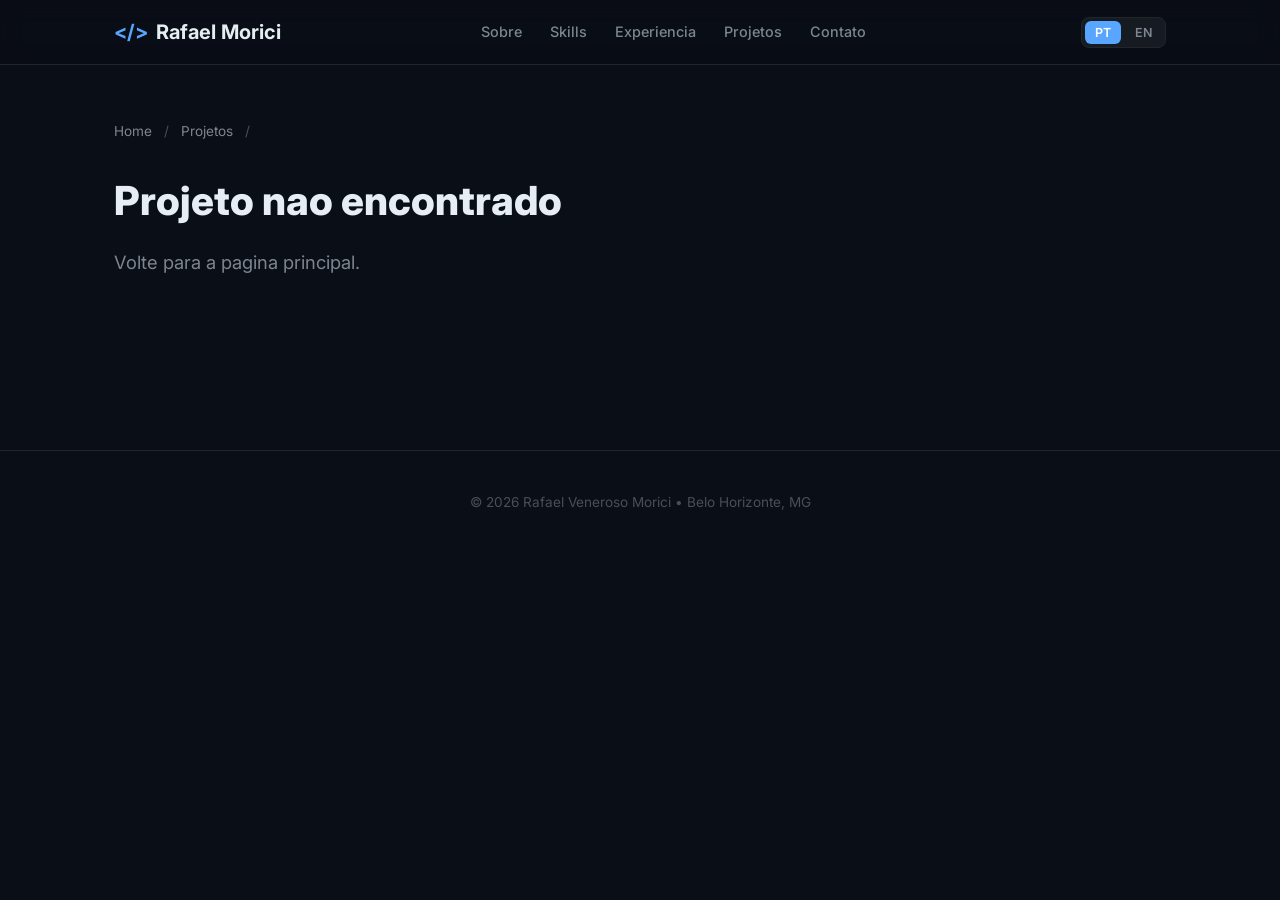
==== project.html @ 220ac89f "feat: portfolio site with bilingual support (PT-BR / EN) Static portfolio site showcasing 9 .NET 10 " ====
<!DOCTYPE html>
<html lang="pt-BR">
<head>
  <meta charset="UTF-8">
  <meta name="viewport" content="width=device-width, initial-scale=1.0">
  <title id="page-title">Projeto | Rafael Morici</title>
  <meta name="description" content="Detalhes do projeto - Portfolio de Rafael Veneroso Morici">
  <link rel="preconnect" href="https://fonts.googleapis.com">
  <link href="https://fonts.googleapis.com/css2?family=Inter:wght@400;500;600;700;800&display=swap" rel="stylesheet">
  <link rel="stylesheet" href="css/style.css">
</head>
<body>

  <!-- Navbar -->
  <nav class="navbar">
    <div class="container">
      <a href="index.html" class="navbar-brand"><span>&lt;/&gt;</span> Rafael Morici</a>
      <div class="navbar-links">
        <a href="index.html#about" data-i18n="nav.about">Sobre</a>
        <a href="index.html#skills" data-i18n="nav.skills">Skills</a>
        <a href="index.html#experience" data-i18n="nav.experience">Experiencia</a>
        <a href="index.html#projects" data-i18n="nav.projects">Projetos</a>
        <a href="index.html#contact" data-i18n="nav.contact">Contato</a>
      </div>
      <div class="lang-switch">
        <button class="lang-btn" data-lang="pt">PT</button>
        <button class="lang-btn" data-lang="en">EN</button>
      </div>
      <button class="hamburger" aria-label="Menu">&#9776;</button>
    </div>
  </nav>

  <!-- Project Hero -->
  <section class="project-hero">
    <div class="container">
      <div class="breadcrumb">
        <a href="index.html" data-i18n="detail.home">Home</a>
        <span class="sep">/</span>
        <a href="index.html#projects" data-i18n="detail.projects">Projetos</a>
        <span class="sep">/</span>
        <span class="accent" id="breadcrumb-name"></span>
      </div>
      <h1 id="project-name"></h1>
      <p class="tagline" id="project-tagline"></p>
      <div class="project-meta" id="project-meta"></div>
    </div>
  </section>

  <!-- Project Body -->
  <div class="container">
    <div class="project-body">
      <div class="project-main" id="project-main"></div>
      <aside class="project-sidebar" id="project-sidebar"></aside>
    </div>
  </div>

  <!-- Footer -->
  <footer class="footer">
    <div class="container">
      &copy; 2026 Rafael Veneroso Morici &bull; Belo Horizonte, MG
    </div>
  </footer>

  <script src="js/projects.js"></script>
  <script src="js/i18n.js"></script>
  <script src="js/main.js"></script>
  <script>
    const params = new URLSearchParams(window.location.search);
    const id = params.get('id');
    const p = PROJECTS[id];

    function renderProjectDetail() {
      if (!p) {
        document.getElementById('project-name').textContent = currentLang === 'en' ? 'Project not found' : 'Projeto nao encontrado';
        document.getElementById('project-tagline').textContent = currentLang === 'en' ? 'Go back to the main page.' : 'Volte para a pagina principal.';
        return;
      }

      // Page title
      document.getElementById('page-title').textContent = `${p.name} | Rafael Morici`;
      document.getElementById('breadcrumb-name').textContent = p.name;

      // Hero
      document.getElementById('project-name').innerHTML = `<span style="color:${p.color}">${p.icon}</span> ${p.name}`;
      document.getElementById('project-tagline').textContent = projectField(p, 'tagline');

      // Meta badges
      const metaHtml = `
        <div class="meta-badge"><span class="meta-icon" style="color:${p.color}">${p.icon}</span> ${p.number}</div>
        <div class="meta-badge"><span class="meta-icon" style="color:#3fb950">&#10003;</span> <strong>${p.tests} ${t('projects.tests')}</strong></div>
        <div class="meta-badge"><span class="meta-icon">&#9881;</span> .NET 10</div>
        <div class="meta-badge"><span class="meta-icon">&#128451;</span> PostgreSQL</div>
      `;
      document.getElementById('project-meta').innerHTML = metaHtml;

      // Main content
      const features = projectField(p, 'features');
      let mainHtml = `
        <h2>${t('detail.description')}</h2>
        <p>${projectField(p, 'description')}</p>

        <h2>${t('detail.features')}</h2>
        <ul>${features.map(f => `<li>${f}</li>`).join('')}</ul>
      `;

      if (p.endpoints && p.endpoints.length > 0) {
        mainHtml += `
          <h2>${t('detail.endpoints')}</h2>
          <table class="endpoint-table">
            <thead><tr><th>${t('detail.th.method')}</th><th>${t('detail.th.route')}</th><th>${t('detail.th.desc')}</th></tr></thead>
            <tbody>
              ${p.endpoints.map(e => {
                const cls = `method-${e.method.toLowerCase()}`;
                const desc = (currentLang === 'en' && e.desc_en) ? e.desc_en : e.desc;
                return `<tr>
                  <td><span class="method ${cls}">${e.method}</span></td>
                  <td><code>${e.path}</code></td>
                  <td>${desc}</td>
                </tr>`;
              }).join('')}
            </tbody>
          </table>
        `;
      }

      // Project navigation
      const keys = Object.keys(PROJECTS);
      const idx = keys.indexOf(id);
      mainHtml += '<div style="display:flex;gap:12px;justify-content:space-between;padding:40px 0 80px;">';
      if (idx > 0) {
        const prevKey = keys[idx - 1];
        const prev = PROJECTS[prevKey];
        mainHtml += `<a href="project.html?id=${prevKey}" class="btn btn-outline">&larr; ${prev.name}</a>`;
      } else {
        mainHtml += '<span></span>';
      }
      if (idx < keys.length - 1) {
        const nextKey = keys[idx + 1];
        const next = PROJECTS[nextKey];
        mainHtml += `<a href="project.html?id=${nextKey}" class="btn btn-outline">${next.name} &rarr;</a>`;
      }
      mainHtml += '</div>';

      document.getElementById('project-main').innerHTML = mainHtml;

      // Sidebar
      let sideHtml = `
        <a href="${p.repo}" target="_blank" class="btn-github">
          &#128187; ${t('detail.github')} &nearr;
        </a>

        <div class="sidebar-card">
          <h3>&#9881; ${t('detail.technologies')}</h3>
          <div class="tech-list">
            ${p.technologies.map(tc => `<span class="tech-item">${tc}</span>`).join('')}
          </div>
        </div>

        <div class="sidebar-card">
          <h3>&#127959; ${t('detail.patterns')}</h3>
          <ul class="pattern-list">
            ${p.patterns.map(pt => `<li>${pt}</li>`).join('')}
          </ul>
        </div>

        <div class="sidebar-card">
          <h3>&#128300; ${t('detail.tests')}</h3>
          <div style="text-align:center; padding: 12px 0;">
            <div style="font-size: 2.5rem; font-weight: 800; color: #3fb950;">${p.tests}</div>
            <div style="color: #7d8590; font-size: .85rem;">${t('detail.tests.label')}</div>
            <div style="color: #484f58; font-size: .8rem; margin-top: 8px;">xUnit + Moq + EF InMemory</div>
          </div>
        </div>
      `;

      document.getElementById('project-sidebar').innerHTML = sideHtml;
    }

    renderProjectDetail();
    document.addEventListener('langchange', () => {
      applyTranslations();
      renderProjectDetail();
    });
  </script>

</body>
</html>
---- css/style.css ----
/* ===== Reset & Base ===== */
*, *::before, *::after { box-sizing: border-box; margin: 0; padding: 0; }
html { scroll-behavior: smooth; font-size: 16px; }
body {
  font-family: 'Inter', 'Segoe UI', system-ui, -apple-system, sans-serif;
  background: #0a0e17;
  color: #c9d1d9;
  line-height: 1.7;
  overflow-x: hidden;
}
a { color: #58a6ff; text-decoration: none; transition: color .2s; }
a:hover { color: #79c0ff; }
img { max-width: 100%; display: block; }
ul { list-style: none; }

/* ===== Utilities ===== */
.container { max-width: 1100px; margin: 0 auto; padding: 0 24px; }
.section { padding: 80px 0; }
.section-title {
  font-size: 2rem;
  font-weight: 700;
  color: #e6edf3;
  margin-bottom: 12px;
}
.section-subtitle {
  color: #7d8590;
  font-size: 1.05rem;
  margin-bottom: 48px;
}
.accent { color: #58a6ff; }
.gradient-text {
  background: linear-gradient(135deg, #58a6ff 0%, #3fb950 100%);
  -webkit-background-clip: text;
  -webkit-text-fill-color: transparent;
  background-clip: text;
}

/* ===== Navbar ===== */
.navbar {
  position: fixed; top: 0; left: 0; right: 0;
  z-index: 100;
  background: rgba(10, 14, 23, .85);
  backdrop-filter: blur(12px);
  border-bottom: 1px solid #21262d;
  padding: 0 24px;
  transition: background .3s;
}
.navbar .container {
  display: flex; align-items: center; justify-content: space-between;
  height: 64px;
}
.navbar-brand {
  font-size: 1.25rem; font-weight: 700; color: #e6edf3;
  display: flex; align-items: center; gap: 8px;
}
.navbar-brand span { color: #58a6ff; }
.navbar-links { display: flex; gap: 28px; }
.navbar-links a {
  color: #7d8590; font-size: .9rem; font-weight: 500;
  transition: color .2s;
}
.navbar-links a:hover { color: #e6edf3; }
.hamburger {
  display: none; background: none; border: none; color: #c9d1d9;
  font-size: 1.5rem; cursor: pointer;
}

/* ===== Language Switcher ===== */
.lang-switch {
  display: flex;
  gap: 4px;
  background: #161b22;
  border: 1px solid #21262d;
  border-radius: 8px;
  padding: 3px;
  margin-left: 16px;
}
.lang-btn {
  background: transparent;
  border: none;
  color: #7d8590;
  font-size: .78rem;
  font-weight: 600;
  padding: 4px 10px;
  border-radius: 6px;
  cursor: pointer;
  font-family: inherit;
  transition: all .2s;
}
.lang-btn:hover { color: #c9d1d9; }
.lang-btn.active {
  background: #58a6ff;
  color: #fff;
}

/* ===== Hero ===== */
.hero {
  min-height: 100vh;
  display: flex; align-items: center;
  padding-top: 64px;
  position: relative;
  overflow: hidden;
}
.hero::before {
  content: '';
  position: absolute; top: -50%; right: -30%;
  width: 800px; height: 800px;
  background: radial-gradient(circle, rgba(88,166,255,.08) 0%, transparent 70%);
  pointer-events: none;
}
.hero-content { max-width: 680px; }
.hero-label {
  display: inline-block;
  background: rgba(88,166,255,.1);
  color: #58a6ff;
  padding: 6px 16px;
  border-radius: 20px;
  font-size: .85rem;
  font-weight: 600;
  margin-bottom: 24px;
  border: 1px solid rgba(88,166,255,.2);
}
.hero h1 {
  font-size: 3.2rem;
  font-weight: 800;
  color: #e6edf3;
  line-height: 1.15;
  margin-bottom: 20px;
}
.hero p {
  font-size: 1.15rem;
  color: #7d8590;
  margin-bottom: 36px;
  max-width: 560px;
}
.hero-buttons { display: flex; gap: 16px; flex-wrap: wrap; }
.btn {
  display: inline-flex; align-items: center; gap: 8px;
  padding: 12px 28px;
  border-radius: 8px;
  font-size: .95rem;
  font-weight: 600;
  cursor: pointer;
  border: none;
  transition: all .2s;
}
.btn-primary {
  background: #238636;
  color: #fff;
}
.btn-primary:hover { background: #2ea043; color: #fff; }
.btn-outline {
  background: transparent;
  color: #c9d1d9;
  border: 1px solid #30363d;
}
.btn-outline:hover { border-color: #58a6ff; color: #58a6ff; }

/* ===== About ===== */
.about-grid {
  display: grid;
  grid-template-columns: 1fr 1fr;
  gap: 48px;
  align-items: start;
}
.about-text p { margin-bottom: 16px; color: #8b949e; }
.about-text p strong { color: #e6edf3; }
.info-card {
  background: #161b22;
  border: 1px solid #21262d;
  border-radius: 12px;
  padding: 28px;
}
.info-card h3 { color: #e6edf3; font-size: 1.1rem; margin-bottom: 16px; }
.info-item {
  display: flex; justify-content: space-between;
  padding: 10px 0;
  border-bottom: 1px solid #21262d;
  font-size: .9rem;
}
.info-item:last-child { border-bottom: none; }
.info-item .label { color: #7d8590; }
.info-item .value { color: #c9d1d9; font-weight: 500; }

/* ===== Skills ===== */
.skills-grid {
  display: grid;
  grid-template-columns: repeat(auto-fit, minmax(300px, 1fr));
  gap: 20px;
}
.skill-category {
  background: #161b22;
  border: 1px solid #21262d;
  border-radius: 12px;
  padding: 24px;
  transition: border-color .2s;
}
.skill-category:hover { border-color: #30363d; }
.skill-category h3 {
  color: #e6edf3; font-size: 1rem;
  margin-bottom: 16px;
  display: flex; align-items: center; gap: 10px;
}
.skill-category h3 .icon { font-size: 1.2rem; }
.skill-tags { display: flex; flex-wrap: wrap; gap: 8px; }
.skill-tag {
  background: rgba(88,166,255,.08);
  color: #58a6ff;
  padding: 5px 14px;
  border-radius: 20px;
  font-size: .8rem;
  font-weight: 500;
  border: 1px solid rgba(88,166,255,.15);
}

/* ===== Experience Carousel ===== */
.carousel-wrapper {
  position: relative;
  max-width: 750px;
  margin: 0 auto;
}
.carousel-viewport {
  overflow: hidden;
  border-radius: 14px;
}
.carousel-track {
  display: flex;
  transition: transform .45s cubic-bezier(.4, 0, .2, 1);
}
.carousel-slide {
  min-width: 100%;
  padding: 0 4px;
}
.exp-card {
  background: #161b22;
  border: 1px solid #21262d;
  border-radius: 14px;
  padding: 36px 32px;
  min-height: 320px;
  position: relative;
  overflow: hidden;
}
.exp-card::before {
  content: '';
  position: absolute; top: 0; left: 0; right: 0;
  height: 3px;
  background: linear-gradient(90deg, #58a6ff, #3fb950);
}
.exp-period {
  display: inline-block;
  background: rgba(88,166,255,.1);
  color: #58a6ff;
  padding: 4px 14px;
  border-radius: 16px;
  font-size: .82rem;
  font-weight: 600;
  margin-bottom: 16px;
  border: 1px solid rgba(88,166,255,.2);
}
.exp-title { color: #e6edf3; font-size: 1.3rem; margin-bottom: 4px; }
.exp-company { color: #7d8590; font-size: .95rem; margin-bottom: 20px; }
.exp-list { padding-left: 0; }
.exp-list li {
  color: #8b949e; font-size: .9rem; margin-bottom: 10px;
  padding-left: 20px; position: relative; line-height: 1.6;
}
.exp-list li::before {
  content: '';
  position: absolute; left: 0; top: 10px;
  width: 6px; height: 6px;
  border-radius: 50%;
  background: #58a6ff;
}
.carousel-btn {
  position: absolute;
  top: 50%;
  transform: translateY(-60%);
  width: 44px; height: 44px;
  border-radius: 50%;
  border: 1px solid #30363d;
  background: rgba(22, 27, 34, .9);
  color: #c9d1d9;
  font-size: 1.1rem;
  cursor: pointer;
  z-index: 2;
  display: flex; align-items: center; justify-content: center;
  transition: all .2s;
  backdrop-filter: blur(8px);
}
.carousel-btn:hover {
  border-color: #58a6ff;
  color: #58a6ff;
  background: rgba(22, 27, 34, 1);
}
.carousel-prev { left: -56px; }
.carousel-next { right: -56px; }
.carousel-dots {
  display: flex;
  justify-content: center;
  gap: 10px;
  margin-top: 24px;
}
.carousel-dot {
  width: 10px; height: 10px;
  border-radius: 50%;
  background: #21262d;
  border: none;
  cursor: pointer;
  transition: all .25s;
  padding: 0;
}
.carousel-dot.active {
  background: #58a6ff;
  box-shadow: 0 0 8px rgba(88,166,255,.4);
}
@media (max-width: 900px) {
  .carousel-prev { left: 8px; }
  .carousel-next { right: 8px; }
  .carousel-btn { width: 36px; height: 36px; font-size: .95rem; }
  .exp-card { padding: 28px 20px; }
}

/* ===== Projects ===== */
.projects-grid {
  display: grid;
  grid-template-columns: repeat(auto-fill, minmax(330px, 1fr));
  gap: 20px;
}
.project-card {
  background: #161b22;
  border: 1px solid #21262d;
  border-radius: 12px;
  padding: 28px;
  transition: all .25s;
  cursor: pointer;
  display: flex;
  flex-direction: column;
  position: relative;
  overflow: hidden;
}
.project-card::before {
  content: '';
  position: absolute; top: 0; left: 0; right: 0;
  height: 3px;
  background: linear-gradient(90deg, var(--card-color, #58a6ff), transparent);
  opacity: 0;
  transition: opacity .25s;
}
.project-card:hover {
  border-color: #30363d;
  transform: translateY(-4px);
  box-shadow: 0 8px 32px rgba(0,0,0,.3);
}
.project-card:hover::before { opacity: 1; }
.project-card .card-header {
  display: flex; align-items: center; justify-content: space-between;
  margin-bottom: 12px;
}
.project-card .card-icon {
  width: 40px; height: 40px;
  border-radius: 10px;
  display: flex; align-items: center; justify-content: center;
  font-size: 1.2rem;
  background: rgba(88,166,255,.1);
  color: #58a6ff;
}
.project-card .card-number {
  font-size: .75rem;
  color: #484f58;
  font-weight: 700;
}
.project-card h3 {
  color: #e6edf3;
  font-size: 1.1rem;
  margin-bottom: 8px;
}
.project-card p {
  color: #7d8590;
  font-size: .88rem;
  flex: 1;
  margin-bottom: 16px;
}
.project-card .card-tags {
  display: flex; flex-wrap: wrap; gap: 6px;
  margin-bottom: 14px;
}
.project-card .card-tag {
  font-size: .72rem;
  padding: 3px 10px;
  border-radius: 12px;
  background: rgba(88,166,255,.06);
  color: #7d8590;
  border: 1px solid #21262d;
}
.project-card .card-footer {
  display: flex; align-items: center; justify-content: space-between;
  padding-top: 14px;
  border-top: 1px solid #21262d;
  font-size: .82rem;
}
.project-card .tests {
  color: #3fb950;
  font-weight: 600;
}
.project-card .arrow { color: #484f58; transition: color .2s; }
.project-card:hover .arrow { color: #58a6ff; }

/* ===== Contact ===== */
.contact-grid {
  display: grid;
  grid-template-columns: repeat(auto-fit, minmax(240px, 1fr));
  gap: 20px;
}
.contact-card {
  background: #161b22;
  border: 1px solid #21262d;
  border-radius: 12px;
  padding: 24px;
  text-align: center;
  transition: border-color .2s;
}
.contact-card:hover { border-color: #30363d; }
.contact-card .contact-icon {
  font-size: 1.8rem;
  margin-bottom: 12px;
}
.contact-card h3 { font-size: .9rem; color: #7d8590; margin-bottom: 6px; }
.contact-card .contact-value { color: #e6edf3; font-weight: 500; font-size: .95rem; }

/* ===== Footer ===== */
.footer {
  text-align: center;
  padding: 40px 24px;
  border-top: 1px solid #21262d;
  color: #484f58;
  font-size: .85rem;
}

/* ===== Project Detail Page ===== */
.project-hero {
  padding-top: 120px;
  padding-bottom: 40px;
}
.breadcrumb {
  font-size: .85rem;
  margin-bottom: 24px;
}
.breadcrumb a { color: #7d8590; }
.breadcrumb a:hover { color: #58a6ff; }
.breadcrumb .sep { color: #484f58; margin: 0 8px; }
.project-hero h1 {
  font-size: 2.5rem;
  font-weight: 800;
  color: #e6edf3;
  margin-bottom: 12px;
}
.project-hero .tagline {
  font-size: 1.15rem;
  color: #7d8590;
  margin-bottom: 24px;
  max-width: 700px;
}
.project-meta {
  display: flex; gap: 24px; flex-wrap: wrap;
  margin-bottom: 28px;
}
.meta-badge {
  display: flex; align-items: center; gap: 6px;
  background: #161b22;
  border: 1px solid #21262d;
  padding: 8px 16px;
  border-radius: 8px;
  font-size: .85rem;
  color: #c9d1d9;
}
.meta-badge .meta-icon { font-size: 1rem; }
.meta-badge .meta-label { color: #7d8590; }

.project-body {
  display: grid;
  grid-template-columns: 1fr 320px;
  gap: 40px;
  padding-bottom: 80px;
}
.project-main h2 {
  font-size: 1.4rem; color: #e6edf3; margin-bottom: 16px;
  margin-top: 40px;
  padding-bottom: 8px;
  border-bottom: 1px solid #21262d;
}
.project-main h2:first-child { margin-top: 0; }
.project-main p { color: #8b949e; margin-bottom: 12px; }
.project-main ul { padding-left: 0; margin-bottom: 16px; }
.project-main li {
  color: #8b949e; font-size: .92rem; margin-bottom: 8px;
  padding-left: 20px; position: relative;
}
.project-main li::before {
  content: '';
  position: absolute; left: 0; top: 10px;
  width: 6px; height: 6px;
  border-radius: 50%;
  background: #58a6ff;
}

.project-sidebar .sidebar-card {
  background: #161b22;
  border: 1px solid #21262d;
  border-radius: 12px;
  padding: 24px;
  margin-bottom: 20px;
}
.sidebar-card h3 {
  font-size: .95rem; color: #e6edf3;
  margin-bottom: 16px;
  display: flex; align-items: center; gap: 8px;
}
.tech-list { display: flex; flex-wrap: wrap; gap: 8px; }
.tech-item {
  background: rgba(88,166,255,.06);
  color: #58a6ff;
  padding: 5px 12px;
  border-radius: 16px;
  font-size: .78rem;
  font-weight: 500;
  border: 1px solid rgba(88,166,255,.12);
}
.pattern-list li {
  padding: 8px 0;
  border-bottom: 1px solid #21262d;
  font-size: .88rem;
  color: #8b949e;
}
.pattern-list li:last-child { border-bottom: none; }
.endpoint-table {
  width: 100%;
  border-collapse: collapse;
  margin-bottom: 16px;
}
.endpoint-table th {
  text-align: left;
  padding: 10px 12px;
  background: #161b22;
  color: #7d8590;
  font-size: .8rem;
  font-weight: 600;
  text-transform: uppercase;
  letter-spacing: .5px;
  border-bottom: 1px solid #21262d;
}
.endpoint-table td {
  padding: 10px 12px;
  border-bottom: 1px solid #161b22;
  font-size: .88rem;
  color: #8b949e;
}
.endpoint-table .method {
  font-weight: 700;
  font-size: .75rem;
  padding: 2px 8px;
  border-radius: 4px;
  display: inline-block;
}
.method-get { background: rgba(63,185,80,.12); color: #3fb950; }
.method-post { background: rgba(88,166,255,.12); color: #58a6ff; }
.method-put { background: rgba(210,153,34,.12); color: #d29922; }
.method-delete { background: rgba(248,81,73,.12); color: #f85149; }
.btn-github {
  display: flex; align-items: center; justify-content: center; gap: 8px;
  width: 100%;
  padding: 14px;
  background: #21262d;
  color: #e6edf3;
  border-radius: 8px;
  font-weight: 600;
  font-size: .95rem;
  transition: all .2s;
  border: 1px solid #30363d;
}
.btn-github:hover {
  background: #30363d;
  color: #fff;
}

/* ===== Responsive ===== */
@media (max-width: 900px) {
  .hero h1 { font-size: 2.2rem; }
  .about-grid { grid-template-columns: 1fr; }
  .project-body { grid-template-columns: 1fr; }
  .project-sidebar { order: -1; }
}
@media (max-width: 640px) {
  .navbar-links { display: none; }
  .navbar-links.active {
    display: flex; flex-direction: column;
    position: absolute; top: 64px; left: 0; right: 0;
    background: rgba(10,14,23,.98);
    padding: 20px 24px;
    border-bottom: 1px solid #21262d;
    gap: 16px;
  }
  .hamburger { display: block; }
  .lang-switch { margin-left: auto; margin-right: 12px; }
  .hero h1 { font-size: 1.8rem; }
  .hero-buttons { flex-direction: column; }
  .projects-grid { grid-template-columns: 1fr; }
  .section { padding: 48px 0; }
  .project-hero h1 { font-size: 1.8rem; }
  .project-meta { gap: 10px; }
}
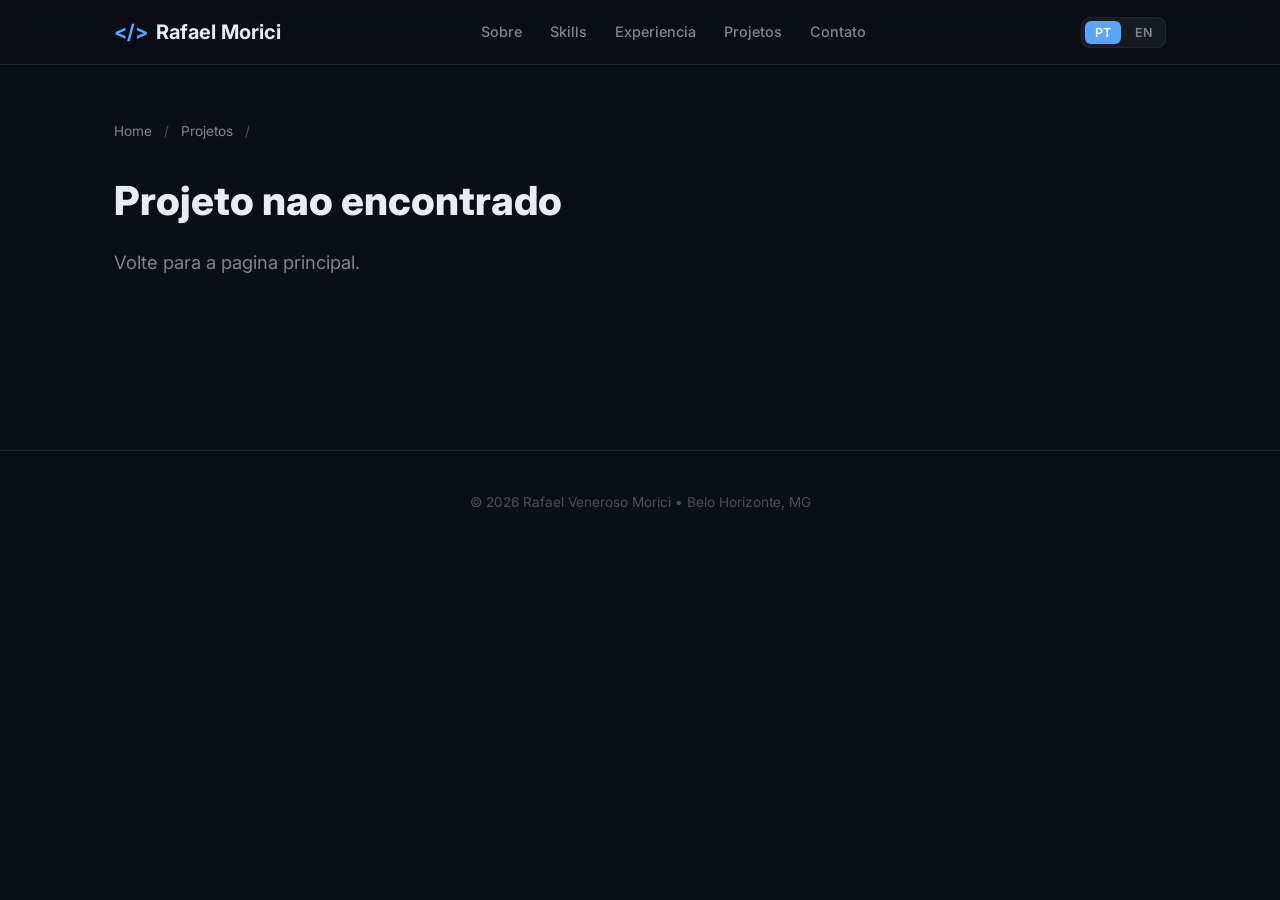
==== commit 93a6e90f: "Add live demo links for all 9 portfolio projects Each project now has a demo URL pointing to its HTT" ====
--- a/project.html
+++ b/project.html
@@ -145,6 +145,9 @@
 
       // Sidebar
       let sideHtml = `
+        <a href="${p.demo}" target="_blank" class="btn-demo">
+          &#9889; ${t('detail.demo')} &nearr;
+        </a>
         <a href="${p.repo}" target="_blank" class="btn-github">
           &#128187; ${t('detail.github')} &nearr;
         </a>
--- a/css/style.css
+++ b/css/style.css
@@ -565,6 +565,25 @@
 .method-post { background: rgba(88,166,255,.12); color: #58a6ff; }
 .method-put { background: rgba(210,153,34,.12); color: #d29922; }
 .method-delete { background: rgba(248,81,73,.12); color: #f85149; }
+.btn-demo {
+  display: flex; align-items: center; justify-content: center; gap: 8px;
+  width: 100%;
+  padding: 14px;
+  background: linear-gradient(135deg, #238636, #2ea043);
+  color: #fff;
+  border-radius: 8px;
+  font-weight: 600;
+  font-size: .95rem;
+  transition: all .2s;
+  border: 1px solid #2ea043;
+  margin-bottom: 10px;
+}
+.btn-demo:hover {
+  background: linear-gradient(135deg, #2ea043, #3fb950);
+  color: #fff;
+  transform: translateY(-1px);
+  box-shadow: 0 4px 12px rgba(46,160,67,.3);
+}
 .btn-github {
   display: flex; align-items: center; justify-content: center; gap: 8px;
   width: 100%;
